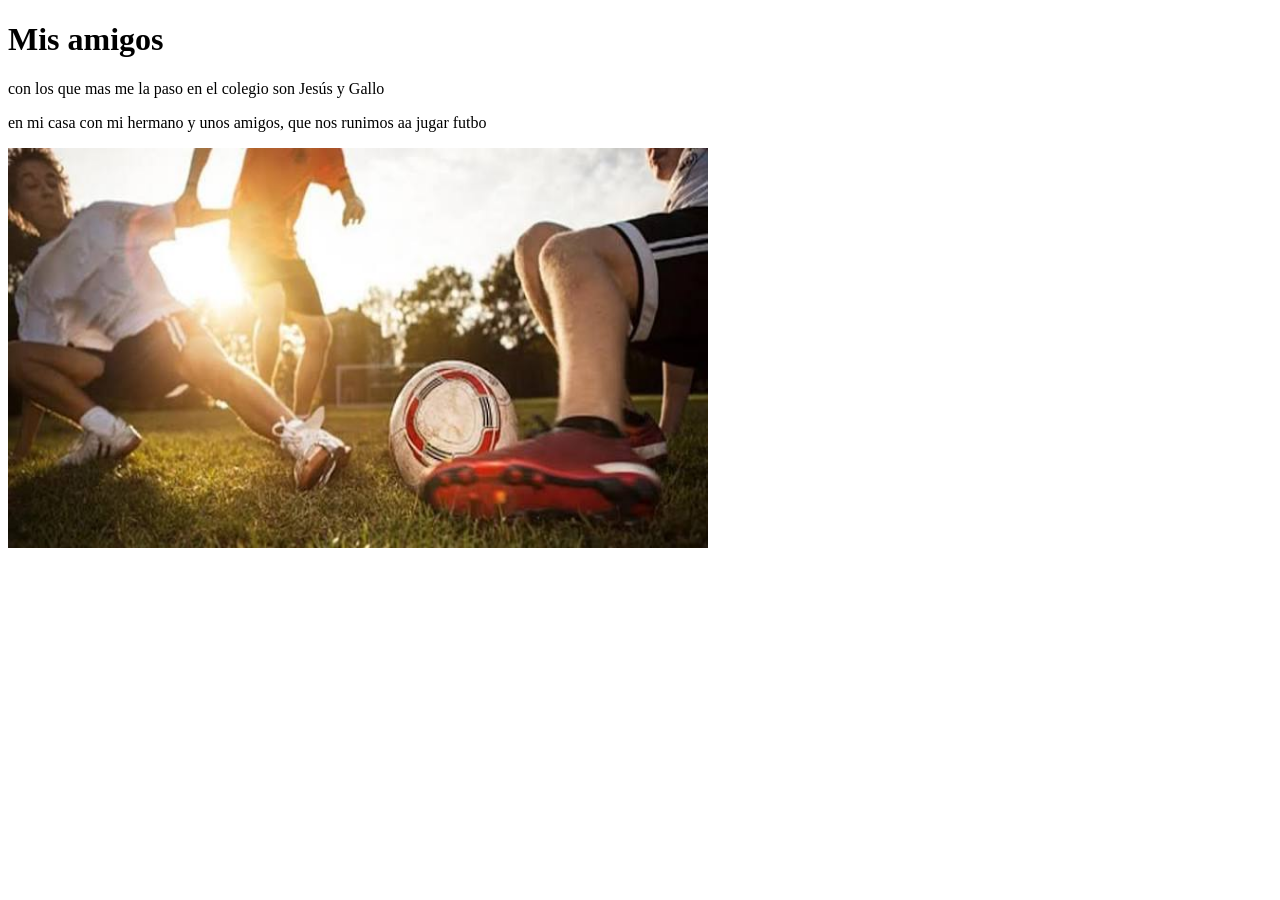
==== amigos.html @ fc28f3cd "push" ====
<!DOCTYPE html>
<html>
<body>

<h1>Mis amigos</h1>
<p>con los que mas me la paso en el colegio son Jesús y Gallo </p>
<p>en mi casa con mi hermano y unos amigos, que nos runimos aa jugar futbo</p>
<img src="img/amigos.jpeg" alt="amigos" width="700" height="400">
</body>
</html>
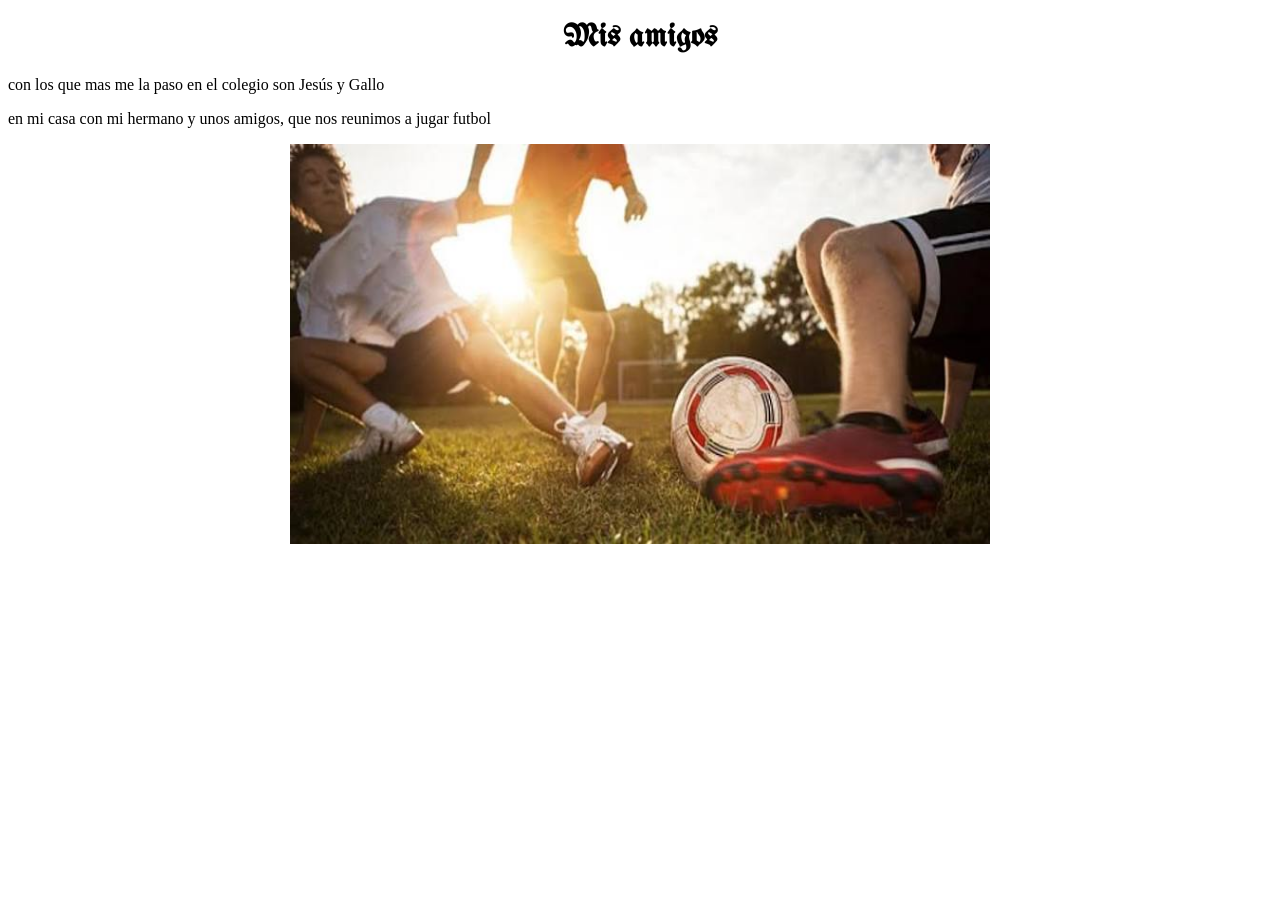
==== commit 2e9a8163: "push" ====
--- a/amigos.html
+++ b/amigos.html
@@ -1,10 +1,18 @@
 <!DOCTYPE html>
 <html>
+<head>
+    <meta name="viewport" content="width=device-width,initial-scale=1" />
+    <title>jhon jhi</title>
+    <link rel="preconnect" href="https://fonts.googleapis.com">
+    <link rel="preconnect" href="https://fonts.gstatic.com" crossorigin>
+    <link href="https://fonts.googleapis.com/css2?family=UnifrakturMaguntia&display=swap" rel="stylesheet">
+    <link rel="stylesheet" href="style.css">
+</head>
 <body>
 
 <h1>Mis amigos</h1>
 <p>con los que mas me la paso en el colegio son Jesús y Gallo </p>
-<p>en mi casa con mi hermano y unos amigos, que nos runimos aa jugar futbo</p>
+<p>en mi casa con mi hermano y unos amigos, que nos reunimos a jugar futbol</p>
 <img src="img/amigos.jpeg" alt="amigos" width="700" height="400">
 </body>
 </html>
--- a/style.css
+++ b/style.css
@@ -0,0 +1,16 @@
+h1 { 
+color: #000000;
+text-align: center; 
+font-family: UnifrakturMaguntia ;
+}
+
+h3 { 
+color: #000000;
+text-align: center; 
+font-family: UnifrakturMaguntia ;
+}
+
+img {
+    display: block;
+    margin: auto;
+}
